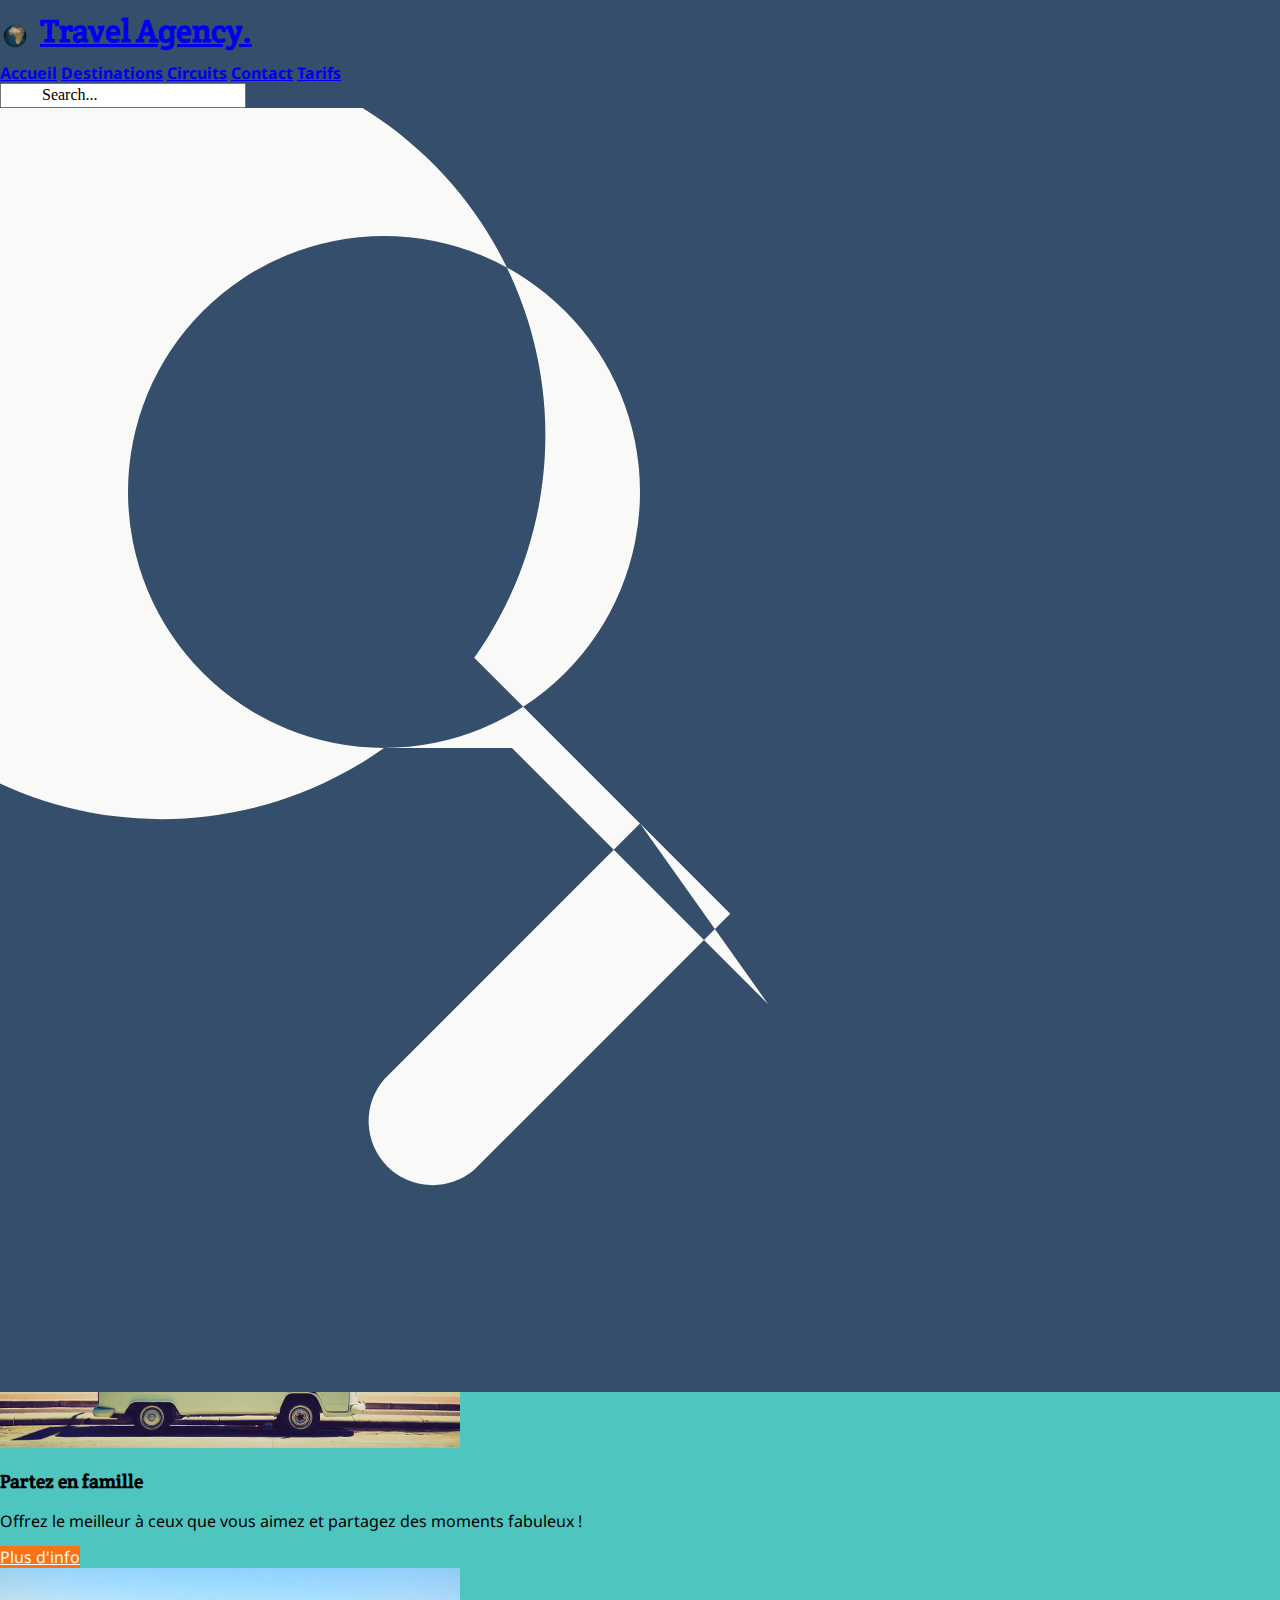
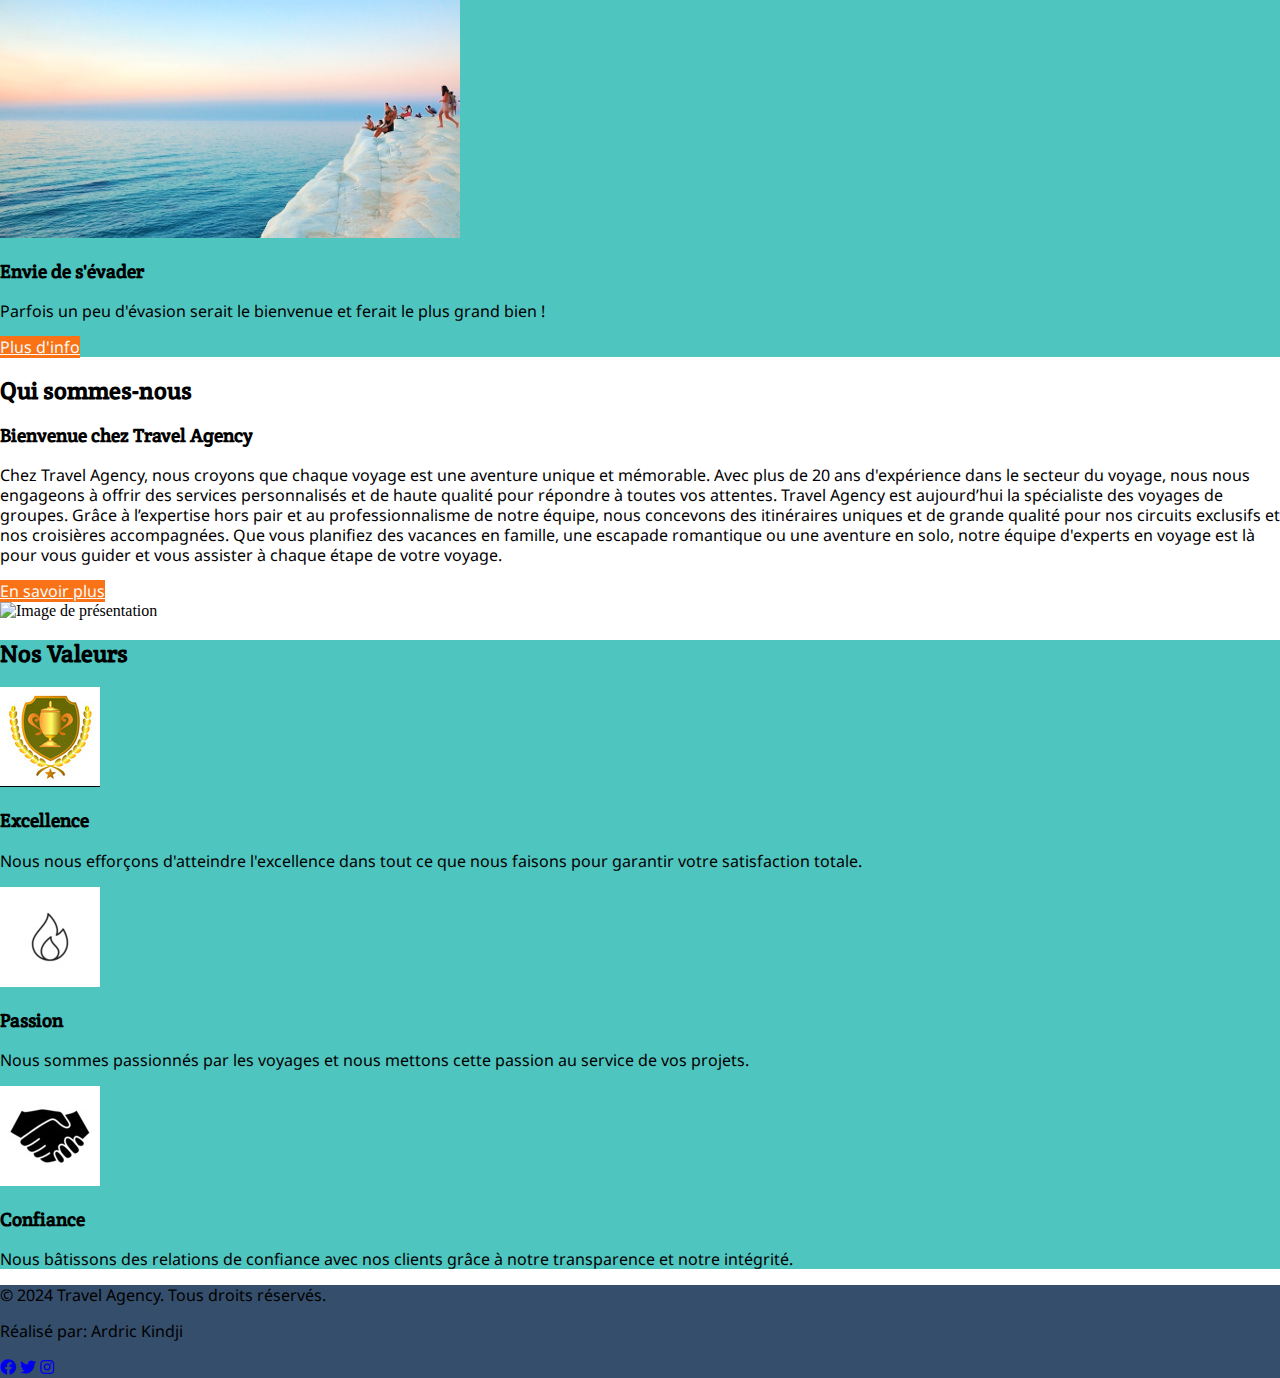
==== index.html @ 57bd38a5 "Modification de l'index" ====
<!DOCTYPE html>
<html lang="fr">
<head>
    <meta charset="UTF-8">
    <meta name="viewport" content="width=device-width, initial-scale=1.0">
    <link rel="stylesheet" type="text/css" href="style/css/style.css">
    <link rel="stylesheet" type="text/css" href="style/css/normalize.css">
    <link rel="preconnect" href="https://fonts.googleapis.com">
    <link rel="preconnect" href="https://fonts.gstatic.com" crossorigin>
    <link href="https://fonts.googleapis.com/css2?family=Crete+Round&display=swap" rel="stylesheet">
    <link href="https://fonts.googleapis.com/css2?family=Noto+Sans&display=swap" rel="stylesheet">
    <script src="https://cdn.tailwindcss.com"></script>
    <link rel="stylesheet" href="https://cdnjs.cloudflare.com/ajax/libs/font-awesome/5.15.4/css/all.min.css">
    <link rel="icon" type="image/png" href="images/favicon/favicon.ico">
    <link rel="manifest" href="manifest.json"/> 
    <title>Travel Agency</title>

    <script>

        // Register service worker.
        if ('serviceWorker' in navigator) {
        window.addEventListener('load', () => {
                navigator.serviceWorker.register('service-worker.js')
                .then((reg) => {
                console.log('Service worker registered.', reg);
                });
                });
        }

   </script>



</head>



<body >
    
    <!--Composant  Header voir lien qui mène vers le modèle utilisé dans le document de présentation ou Readme-->
    <header class="h-30 fixed w-full z-50  shadow-md">

        <div class="container mx-auto px-4 py-4 flex justify-between items-center">

            <a href="index.html">
                <img src="images/giphy.gif" alt="Le globe" id="img-high"><h1 class="text-2xl font-bold">Travel Agency.</h1>
            </a>

            <nav class="nav-links hidden md:flex flex-grow justify-center space-x-8">
                <a href="index.html" class="header text-xl active">Accueil</a>
                <a href="destinations.html" class="header text-xl">Destinations</a>
                <a href="circuits.html" class="header text-xl">Circuits</a>
                <a href="contact.html" class="header text-xl">Contact</a>
                <a href="tarifs.html" class="header text-xl">Tarifs</a>
                <button class="nav-link px-lg-2 px-2" id="butInstall"
                aria-label="Install" hidden>Installer la PWA</button>
               
            </nav>

            <div class="relative flex items-center flex-grow justify-end w-full md:w-auto md:flex-grow-0">
                <input type="text" placeholder="Search..." class="pl-10 pr-4 py-2 w-full sm:w-18 md:w-38 lg:w-80 border rounded-md focus:outline-none focus:ring-2 focus:ring-black-600">
                <div class="absolute inset-y-0 left-0 flex items-center pl-3 pointer-events-none">
                    <svg class="w-5 h-5 text-gray-500" fill="currentColor" viewBox="0 0 20 20">
                        <path fill-rule="evenodd" d="M12 14l-4-4H6a6 6 0 1 1 1.41-1.41l4 4-4 4a1 1 0 0 1-1.41-1.41l4-4zM6 10a4 4 0 1 0 0-8 4 4 0 0 0 0 8z" clip-rule="evenodd"/>
                    </svg>
                </div>
            </div>

            <div class="menu-icon flex flex-col justify-center items-center cursor-pointer md:hidden ml-4">
                <div class="w-6 h-1 bg-gray-700 mb-1"></div>
                <div class="w-6 h-1 bg-gray-700 mb-1"></div>
                <div class="w-6 h-1 bg-gray-700"></div>
            </div>
        </div>
    </header>



    <!--Composant Carousel Section voir lien qui mène vers le modèle utilisé dans le document de présentation ou Readme-->

    <div id="carouselExample" class="relative">
       
        <div class="carousel-inner relative w-full overflow-hidden">

            <div class="carousel-item active">
                <img src="images/image-6.jpg" class="block w-full" alt="First Slide">
                <div class="absolute inset-0 bg-gray-900 bg-opacity-50 flex items-center justify-center">
                    <div class="text-center">
                        <h2 class="text-3xl md:text-3xl xl:text-5xl text-white font-bold mb-4">ORGANISEZ VOTRE VOYAGE SUR MESURE</h2>
                        <a href="destinations.html" class="bg-500 text-white px-6 py-3 rounded button">Par ici</a>
                    </div>
                </div>
            </div>

            <div class="carousel-item">
                <img src="images/image-7.jpg" class="block w-full" alt="Second Slide">
                <div class="absolute inset-0 bg-gray-900 bg-opacity-50 flex items-center justify-center">
                    <div class="text-center">
                        <h2 class="text-3xl md:text-3xl xl:text-5xl text-white font-bold mb-4">DÉCOUVREZ DE NOUVELLES DESTINATIONS</h2>
                        <a href="destinations.html" class="bg-orange-500 text-white px-6 py-3 rounded">Par ici</a>
                    </div>
                </div>
            </div>

            <div class="carousel-item">
                <img src="images/image-5.jpg" class="block w-full" alt="Third Slide">
                <div class="absolute inset-0 bg-gray-900 bg-opacity-50 flex items-center justify-center">
                    <div class="text-center">
                        <h2 class="text-3xl md:text-3xl xl:text-5xl text-white font-bold mb-4">VIVEZ DES EXPÉRIENCES INOUBLIABLES</h2>
                        <a href="destinations.html" class="bg-orange-500 text-white px-6 py-3 rounded">Par ici</a>
                    </div>
                </div>
            </div>

        </div>
    
        <!-- Slider indicators -->
        <div class="absolute z-30 flex -translate-x-1/2 bottom-5 left-1/2 space-x-3 rtl:space-x-reverse">
            <button type="button" class="w-3 h-3 rounded-full bg-white opacity-75" aria-current="true" aria-label="Slide 1" data-carousel-slide-to="0"></button>
            <button type="button" class="w-3 h-3 rounded-full bg-white opacity-75" aria-current="false" aria-label="Slide 2" data-carousel-slide-to="1"></button>
            <button type="button" class="w-3 h-3 rounded-full bg-white opacity-75" aria-current="false" aria-label="Slide 3" data-carousel-slide-to="2"></button>
        </div>
    
        <!-- Slider controls -->
        <button type="button" class="absolute top-0 left-0 z-30 flex items-center justify-center h-full px-4 cursor-pointer group focus:outline-none" data-carousel-prev>
            <span class="inline-flex items-center justify-center w-10 h-10 rounded-full bg-white/30 group-hover:bg-white/50 group-focus:ring-4 group-focus:ring-white">
                <svg class="w-4 h-4 text-white" aria-hidden="true" xmlns="http://www.w3.org/2000/svg" fill="none" viewBox="0 0 6 10">
                    <path stroke="currentColor" stroke-linecap="round" stroke-linejoin="round" stroke-width="2" d="M5 1 1 5l4 4"/>
                </svg>
                <span class="sr-only">Previous</span>
            </span>
        </button>
        <button type="button" class="absolute top-0 right-0 z-30 flex items-center justify-center h-full px-4 cursor-pointer group focus:outline-none" data-carousel-next>
            <span class="inline-flex items-center justify-center w-10 h-10 rounded-full bg-white/30 group-hover:bg-white/50 group-focus:ring-4 group-focus:ring-white">
                <svg class="w-4 h-4 text-white" aria-hidden="true" xmlns="http://www.w3.org/2000/svg" fill="none" viewBox="0 0 6 10">
                    <path stroke="currentColor" stroke-linecap="round" stroke-linejoin="round" stroke-width="2" d="m1 9 4-4-4-4"/>
                </svg>
                <span class="sr-only">Next</span>
            </span>
        </button>
    </div>
     <!-- fin session caroussel -->




     <!-- Section steps pour étofer la page d'accueil-->

    <section class="py-20  steps">

        <div class=" container grid grid-cols-12 gap-8 text-center mx-auto px-4 sm:px-6 lg:px-8">

            <div class="col-span-12 md:col-span-4">
                <div class="flex justify-center mb-4">
                    <div class="rounded-full border-2 border-gray-300 p-4">
                        <img src="images/steps-icon-1.png" alt="Image une représentant l'icône step">
                    </div>
                </div>
                <h3 class="text-xl font-bold mb-2">PLANIFIER</h3>
                <p class="text-600">Confiez-nous vos rêves d'évasion en famille ou entre amis, nous trouverons la formule qui comblera vos attentes.</p>
            </div>
        
            <div class="col-span-12 md:col-span-4">
                <div class="flex justify-center mb-4">
                    <div class="rounded-full border-2 border-gray-300 p-4">
                        <img src="images/steps-icon-2.png" alt="Image deux représentant l'icône step">
                    </div>
                </div>
                <h3 class="text-xl font-bold mb-2">ORGANISER</h3>
                <p class="text-600">Bénéficiez de l'expertise de nos spécialistes de chaque destination, ils vous accompagnent dans la réalisation de votre voyage.</p>
            </div>
        
            <div class="col-span-12 md:col-span-4">
                <div class="flex justify-center mb-4">
                    <div class="rounded-full border-2 border-gray-300 p-4">
                        <img src="images/steps-icon-3.png" alt="Image trois représentant l'icône step">
                    </div>
                </div>
                <h3 class="text-xl font-bold mb-2">VOYAGER</h3>
                <p class="text-600">Nous nous chargeons d'assurer votre sécurité et de veiller à votre pleine sérénité tout au long de votre voyage.</p>
            </div>
        </div>

    </section>


    <!-- Section de possibilités -->
    <section id="possibilities" class="py-16  ">

        <div class="container mx-auto px-4 sm:px-6 lg:px-8">

            <div class="grid grid-cols-12 gap-8 mb-20 mt-20">

                <!-- Carte 1 -->
                <div class="col-span-12 md:col-span-6 flex bg-white rounded-lg shadow-lg overflow-hidden">
                    <div class="w-1/2">
                        <img src="images/article-image-1.jpg" alt=" Image pour le bloc Partez en famille" class="h-full w-full object-cover">
                    </div>
                    <div class="w-1/2 p-6 flex flex-col justify-center">
                        <h3 class="text-2xl font-bold mb-2">Partez en famille</h3>
                        <p class="text-600 mb-4">Offrez le meilleur à ceux que vous aimez et partagez des moments fabuleux !</p>
                    
                    <a href="contact.html" class="bg-500 text-white px-6 py-3 rounded-md mx-auto button">Plus d'info</a>
                    </div>
                </div>

                <!-- Carte 2 -->
                <div class="col-span-12 md:col-span-6 flex bg-white rounded-lg shadow-lg overflow-hidden">
                    <div class="w-1/2">
                        <img src="images/article-image-2.jpg" alt="Image pour le bloc Envie de s'évader" class="h-full w-full object-cover">
                    </div>
                    <div class="w-1/2 p-6 flex flex-col justify-center">
                        <h3 class="text-2xl font-bold mb-2">Envie de s'évader</h3>
                        <p class="text-600 mb-4">Parfois un peu d'évasion serait le bienvenue et ferait le plus grand bien !</p>
                    
                        <a href="contact.html" class="bg-500 text-white px-6 py-3 rounded-md mx-auto button">Plus d'info</a>
                    </div>
                </div>

            </div>

        </div>

    </section>



    <!-- Section "Qui sommes-nous" -->
    <section id="about-us" class="py-16 ">

        <div class="container mx-auto px-4 sm:px-6 lg:px-8 ">

            <h2 class="text-3xl font-bold text-center mb-12">Qui sommes-nous</h2>

            <div class="grid grid-cols-1 md:grid-cols-12 gap-12">
                <!-- Texte de présentation -->
                <div class="md:col-span-6 flex flex-col justify-center">
                    <h3 class="text-2xl font-semibold mb-4">Bienvenue chez Travel Agency</h3>
                    <p class=" mb-4 text-justify text-lg">
                        Chez Travel Agency, nous croyons que chaque voyage est une aventure unique et mémorable. Avec plus de 20 ans d'expérience dans le secteur du voyage, nous nous engageons à offrir des services personnalisés et de haute qualité pour répondre à toutes vos attentes.
                        Travel Agency est aujourd’hui la spécialiste des voyages de groupes. Grâce à l’expertise hors pair et au professionnalisme de notre équipe, nous concevons des itinéraires uniques et de grande qualité pour nos circuits exclusifs et nos croisières accompagnées.
                        Que vous planifiez des vacances en famille, une escapade romantique ou une aventure en solo, notre équipe d'experts en voyage est là pour vous guider et vous assister à chaque étape de votre voyage.
                    </p>
                    
                    <a href="circuits.html" class="bg-500 text-white px-6 py-3 rounded-md self-center md:self-start button">En savoir plus</a>
                </div>

                <!-- Image de présentation -->
                <div class="md:col-span-6 flex items-center justify-center">
                    <img src="https://www.ecoledevoyageslanaudiere.com/wp-content/uploads/2021/04/avantage-agence-de-voyage.jpg" alt="Image de présentation" class="rounded-lg shadow-lg">
                </div>
            </div>
        </div>
    </section>



    <!--Section supplémentaire pour enrichir la page d'accueil-->

    <section id="our-values" class="py-16 ">

        <div class="container mx-auto px-4 sm:px-6 lg:px-8">
            <h2 class="text-3xl font-bold text-center mb-12">Nos Valeurs</h2>

            <div class="grid grid-cols-1 md:grid-cols-3 gap-8 text-center">
                <div>
                    <img src="images/excellence.jpg" alt="Image pour la valeur 1" class="mx-auto mb-4">
                    <h3 class="text-xl font-semibold mb-2">Excellence</h3>
                    <p >Nous nous efforçons d'atteindre l'excellence dans tout ce que nous faisons pour garantir votre satisfaction totale.</p>
                </div>

                <div>
                    <img src="images/passion.jpg" alt="Image pour la valeur 2" class="mx-auto mb-4">
                    <h3 class="text-xl font-semibold mb-2">Passion</h3>
                    <p >Nous sommes passionnés par les voyages et nous mettons cette passion au service de vos projets.</p>
                </div>

                <div>
                    <img src="images/confiance.jpg" alt="Image pour la valeur 3" class="mx-auto mb-4">
                    <h3 class="text-xl font-semibold mb-2">Confiance</h3>
                    <p >Nous bâtissons des relations de confiance avec nos clients grâce à notre transparence et notre intégrité.</p>
                </div>

            </div>
            
        </div>
    </section>



     <!-- Footer Component voir lien qui mène vers le modèle utilisé dans le document de présentation ou Readme-->
     <footer class="footer text-white h-auto">
        <div class="container mx-auto py-6 flex flex-col md:flex-row justify-between items-center">
            <p class="text-center md:text-left mb-4 md:mb-0">&copy; 2024 Travel Agency. Tous droits réservés.</p>
            <p class="text-center md:text-left mb-4 md:mb-0">Réalisé par: Ardric Kindji</p>
            <div class="flex space-x-4 footer__social">
                <a target="_blank" href="https://www.facebook.com/" class="footer__social-link"><i class="fab fa-facebook"></i></a>
                <a target="_blank" href="https://x.com/i/flow/login" class="footer__social-link"><i class="fab fa-twitter"></i></a>
                <a target="_blank" href="https://www.instagram.com/accounts/login/" class="footer__social-link"><i class="fab fa-instagram"></i></a>
            </div>
        </div>
    </footer>
    <script src="js/install.js"></script>
    <script src="script.js"></script>
  
    </body>

   

    </html>
---- style/css/style.css ----
@charset "UTF-8";
.input-control input:focus {
  outline: 0;
}

.input-control.success input, .input-control.success textarea {
  border-color: #09c372;
}

.input-control.error input, .input-control.error textarea {
  border-color: red;
}

.input-control .errorMessage {
  color: red;
  font-size: 15px;
  height: 13px;
}

.input-control .input-control__error {
  color: red;
  font-size: 15px;
  height: 13px;
}

/* css boîte de dialogue*/
#chatBox {
  transition: transform 0.3s ease-in-out;
  background-color: #A9ABAB;
  border: 1px black solid;
  width: 300px;
}

#chatBox.hidden {
  transform: translateY(100%);
}

#chatBox.show {
  transform: translateY(0);
}

/*-------------section confirmation formulaire-----------------------*/
.section-contacts {
  height: 700px;
}
.section-contacts .section-contacts__confirmation {
  text-align: justify;
  align-items: center;
  margin-top: 10%;
}

.section-contacts h2 {
  font-size: 40px;
}

.span, .chat {
  color: #F97316;
}

#contact-form, #dynamic-section {
  background-color: #F9F9F7;
}

.button {
  background-color: #F97316;
  color: #F9F9F7;
}

.button:hover {
  background-color: #344E6B;
}

#hours-location {
  background-color: #4EC5BF;
}

.carousel-item {
  display: none;
}

.carousel-item.active {
  display: block;
}

#img-high {
  height: 30px;
  float: left;
  margin-right: 10px;
}

.active {
  border-bottom: 4px solid #F97316;
}
.active .active:hover {
  color: blue;
  font-weight: bold;
}

.menu-icon {
  display: none;
}

@media (max-width: 768px) {
  .nav-links {
    display: none;
  }
  .menu-icon {
    display: block;
  }
}
.steps, #about-u {
  background-color: #F9F9F7;
}

#possibilities, #our-values {
  background-color: #4EC5BF;
}

.footer {
  background-color: #344E6B;
}

.header {
  font-weight: bold;
}

.header:hover {
  font-weight: bold;
  color: #A9ABAB;
}

.search-container {
  position: relative;
  display: inline-block;
}

.search-container input[type=text] {
  padding-left: 2.5rem; /* pour décaler le texte pour l'icône de recherche */
}

.search-container svg {
  position: absolute;
  top: 50%;
  left: 0.5rem;
  transform: translateY(-50%);
  color: black;
}

/* SCSS pour styliser l'input de recherche */
input[type=text] {
  color: #000; /* Couleur du texte dans l'input */
  padding-left: 2.5rem; /* Espace pour la loupe */
}
input[type=text]::-moz-placeholder {
  color: black; /* Couleur du placeholder pour qu'il soit bien visible */
}
input[type=text]::placeholder {
  color: black; /* Couleur du placeholder pour qu'il soit bien visible */
}
input[type=text]:focus {
  outline: none; /* Retirer le contour par défaut lors du focus */
  border-color: #F97316; /* Changer la couleur de la bordure lors du focus */
}

/* SCSS pour styliser l'icône de la loupe */
input[type=text] + .absolute .inset-y-0 .left-0 .pl-3 .pointer-events-none {
  color: #000; /* Couleur de l'icône de la loupe pour qu'elle soit bien visible */
}

header {
  position: fixed;
  top: 0;
  left: 0;
  width: 100%;
  z-index: 50;
}

@media all and (max-width: 1080px) {
  #carouselExample {
    margin-top: 70px;
  }
}
@media all and (max-width: 778px) {
  #carouselExample {
    margin-top: 70px;
  }
}
@media all and (max-width: 450px) {
  #carouselExample {
    margin-top: 70px;
  }
}
h1, h2, h3, h4, h5, h6, label {
  font-family: "crete round", serif, "Arial black", sans-serif;
}

p, a, form {
  line-height: 1.25rem;
  font-family: "Noto Sans", serif, "Arial black", sans-serif;
}

#destinations, #cta {
  background-color: #F9F9F7;
}

#recommendations {
  background-color: #4EC5BF;
}

#popular-circuits {
  background-color: #F9F9F7;
}

#testimonials {
  background-color: #4EC5BF;
}

header {
  background-color: #344E6B;
  color: #F9F9F7;
}

.button {
  background-color: #F97316;
}

.button:hover {
  background-color: #344E6B;
}

/* BEM Methodology for the guide complet */
.guide-complet__table-container {
  margin-top: 20px;
}

.guide-complet__table {
  width: 100%;
  border-collapse: collapse;
}

.guide-complet__header {
  background-color: #4EC5BF;
  font-weight: bold;
  text-align: left;
  border-bottom: 2px solid #e5e7eb;
  font-size: 24px;
}

.guide-complet__row:nth-child(even) {
  background-color: #4EC5BF;
}

.guide-complet__cell {
  padding: 12px;
  border-bottom: 1px solid #e5e7eb;
  font-size: 18px;
  font-weight: bold;
}

.guide-complet__link {
  color: #F97316;
  text-decoration: none;
}

.guide-complet__link:hover {
  text-decoration: underline;
}

.guide-complet {
  background-color: #F9F9F7;
}

.faq__content {
  display: grid;
  gap: 2rem;
}
.faq__item {
  background-color: #4EC5BF;
  padding: 1.5rem;
  border-radius: 0.5rem;
  box-shadow: 0 10px 15px -3px rgba(0, 0, 0, 0.1), 0 4px 6px -2px rgba(0, 0, 0, 0.05);
}
.faq__question {
  margin-bottom: 1rem;
  font-weight: 600;
  font-size: 1.25rem;
}
.faq__answer {
  color: #4a5568;
}

.thead, .reservation {
  background-color: #4EC5BF;
}

.faq {
  background-color: #F9F9F7;
}

.button {
  background-color: #F97316;
}

.button:hover {
  background-color: #344E6B;
}
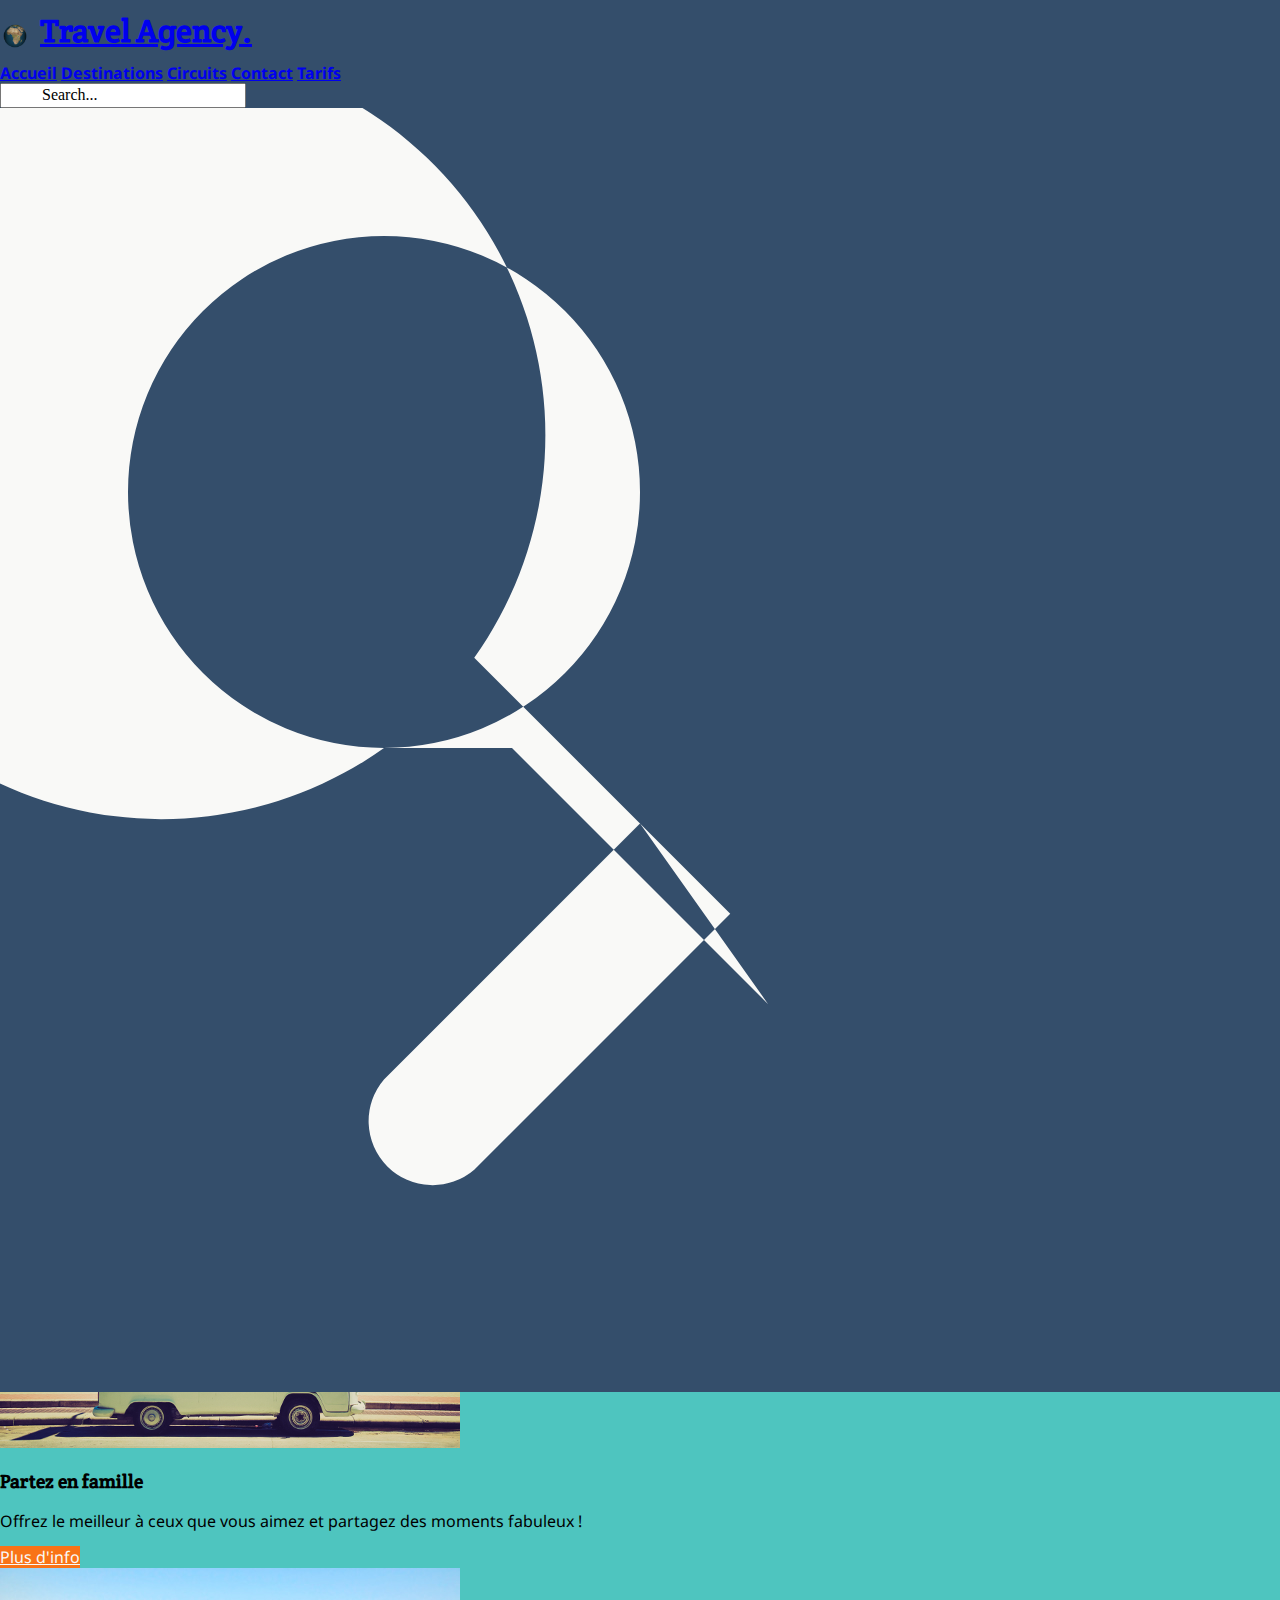
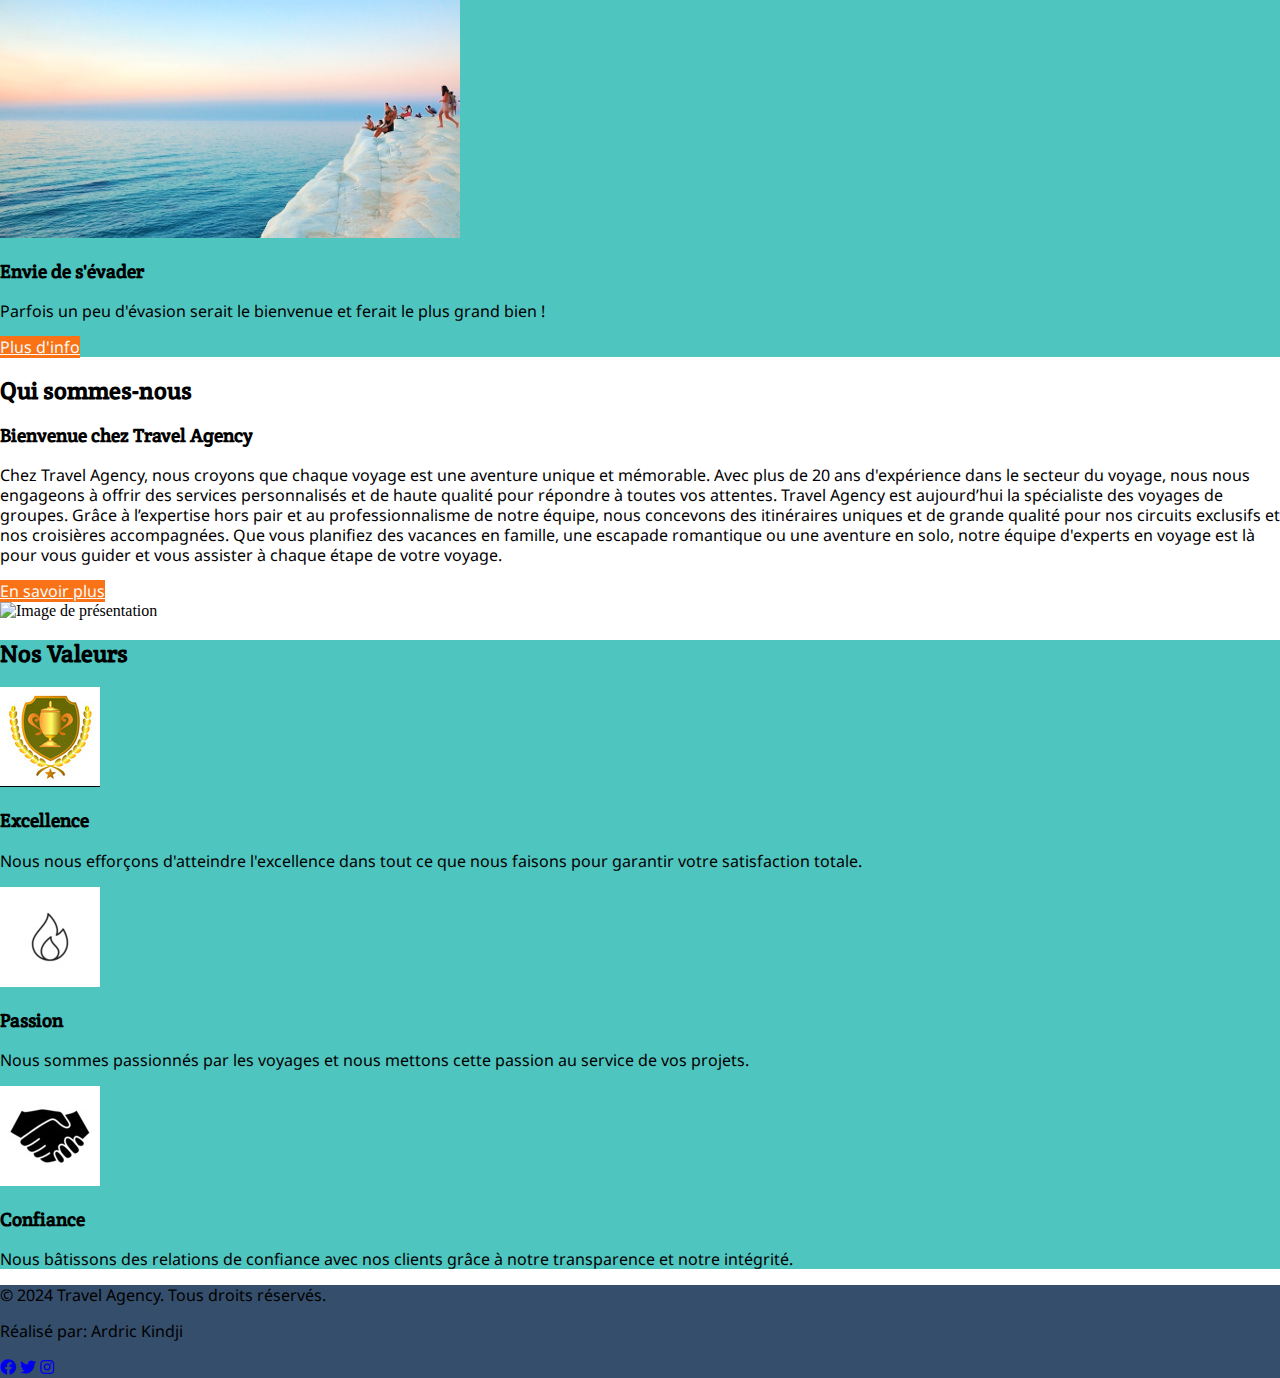
==== commit abe53bed: "Modification de la session qui sommes nous de la page d'accueil" ====
--- a/index.html
+++ b/index.html
@@ -232,23 +232,23 @@
 
             <h2 class="text-3xl font-bold text-center mb-12">Qui sommes-nous</h2>
 
-            <div class="grid grid-cols-1 md:grid-cols-12 gap-12">
+            <div class="grid grid-cols-12 gap-12">
                 <!-- Texte de présentation -->
-                <div class="md:col-span-6 flex flex-col justify-center">
-                    <h3 class="text-2xl font-semibold mb-4">Bienvenue chez Travel Agency</h3>
-                    <p class=" mb-4 text-justify text-lg">
-                        Chez Travel Agency, nous croyons que chaque voyage est une aventure unique et mémorable. Avec plus de 20 ans d'expérience dans le secteur du voyage, nous nous engageons à offrir des services personnalisés et de haute qualité pour répondre à toutes vos attentes.
-                        Travel Agency est aujourd’hui la spécialiste des voyages de groupes. Grâce à l’expertise hors pair et au professionnalisme de notre équipe, nous concevons des itinéraires uniques et de grande qualité pour nos circuits exclusifs et nos croisières accompagnées.
-                        Que vous planifiez des vacances en famille, une escapade romantique ou une aventure en solo, notre équipe d'experts en voyage est là pour vous guider et vous assister à chaque étape de votre voyage.
-                    </p>
-                    
-                    <a href="circuits.html" class="bg-500 text-white px-6 py-3 rounded-md self-center md:self-start button">En savoir plus</a>
-                </div>
-
-                <!-- Image de présentation -->
-                <div class="md:col-span-6 flex items-center justify-center">
-                    <img src="https://www.ecoledevoyageslanaudiere.com/wp-content/uploads/2021/04/avantage-agence-de-voyage.jpg" alt="Image de présentation" class="rounded-lg shadow-lg">
-                </div>
+                    <div class="col-span-12 md:col-span-6 flex flex-col justify-center">
+                        <h3 class="text-2xl font-semibold mb-4">Bienvenue chez Travel Agency</h3>
+                        <p class="mb-4 text-justify text-lg">
+                            Chez Travel Agency, nous croyons que chaque voyage est une aventure unique et mémorable. Avec plus de 20 ans d'expérience dans le secteur du voyage, nous nous engageons à offrir des services personnalisés et de haute qualité pour répondre à toutes vos attentes.
+                            Travel Agency est aujourd’hui la spécialiste des voyages de groupes. Grâce à l’expertise hors pair et au professionnalisme de notre équipe, nous concevons des itinéraires uniques et de grande qualité pour nos circuits exclusifs et nos croisières accompagnées.
+                            Que vous planifiez des vacances en famille, une escapade romantique ou une aventure en solo, notre équipe d'experts en voyage est là pour vous guider et vous assister à chaque étape de votre voyage.
+                        </p>
+                        
+                        <a href="circuits.html" class="bg-500 text-white px-6 py-3 rounded-md self-center md:self-start button">En savoir plus</a>
+                    </div>
+
+                    <!-- Image de présentation -->
+                    <div class="col-span-12 md:col-span-6 flex items-center justify-center">
+                        <img src="https://www.ecoledevoyageslanaudiere.com/wp-content/uploads/2021/04/avantage-agence-de-voyage.jpg" alt="Image de présentation" class="rounded-lg shadow-lg">
+                    </div>
             </div>
         </div>
     </section>
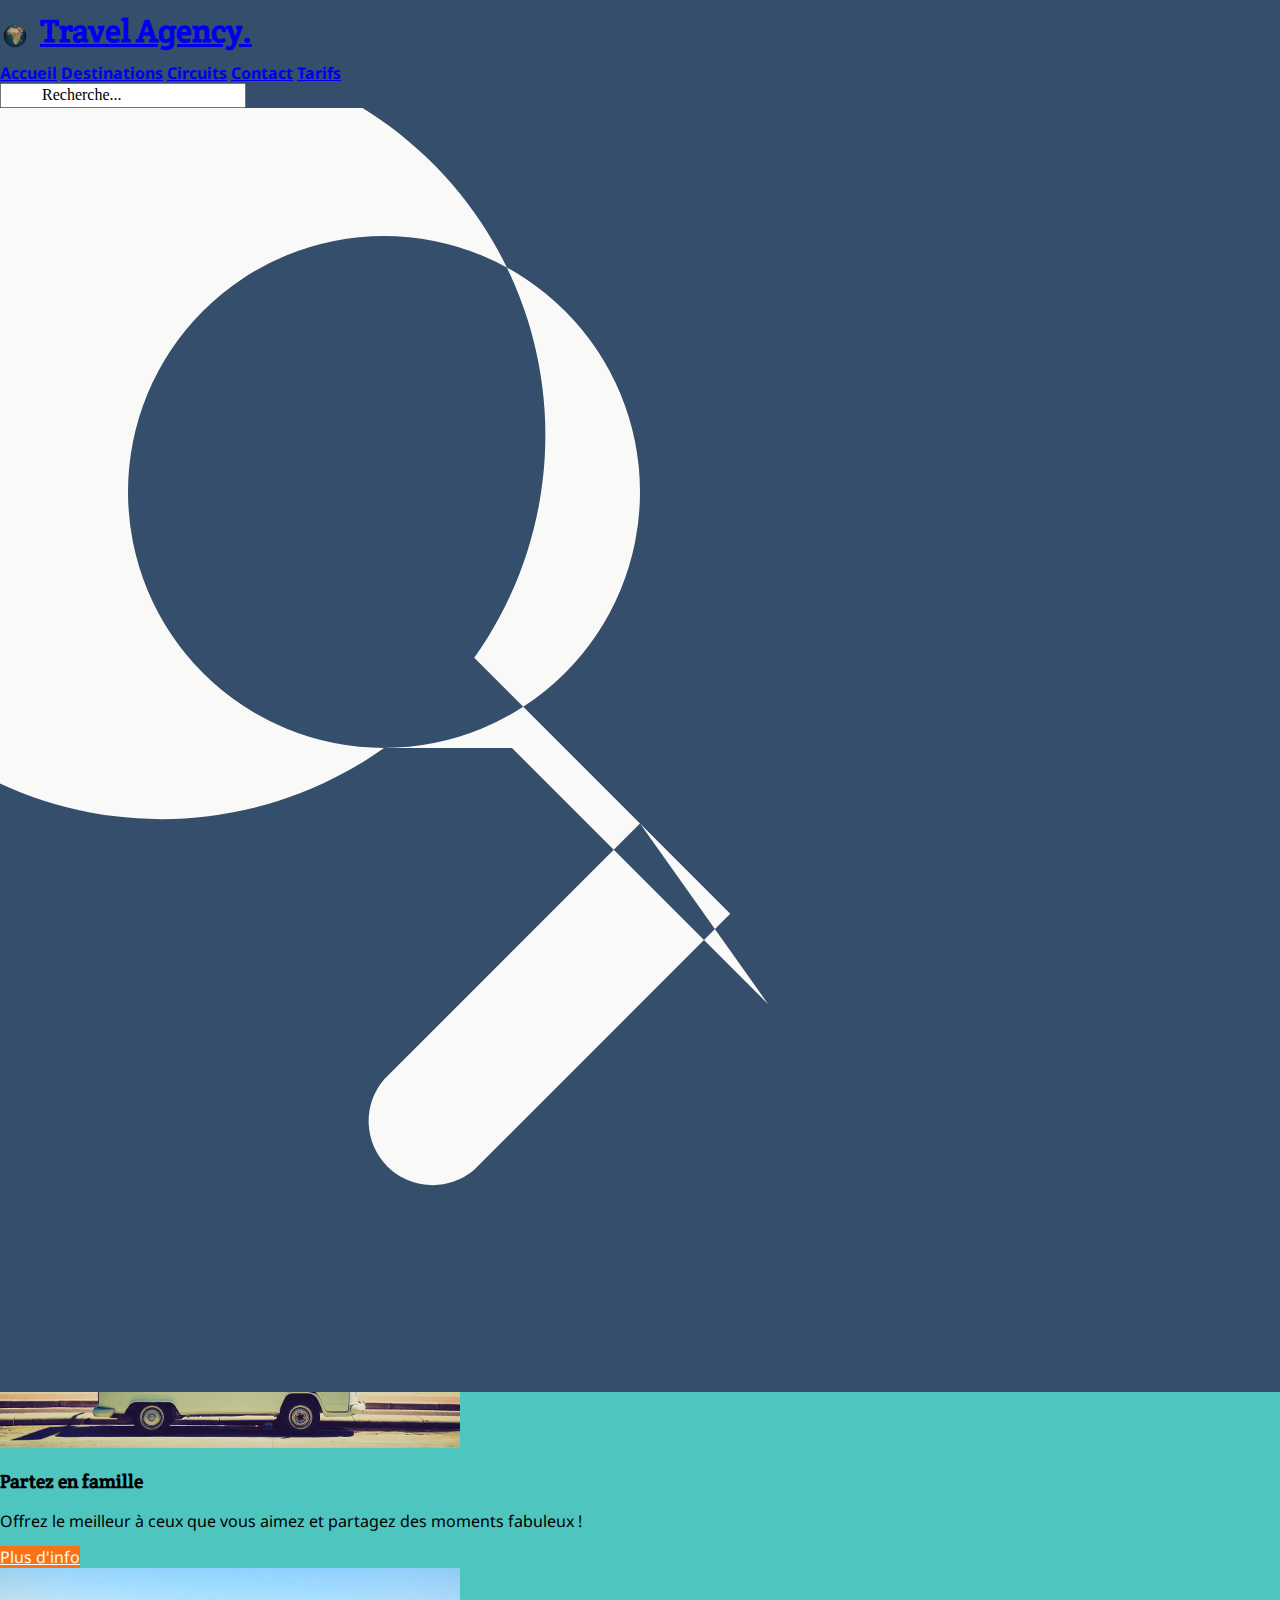
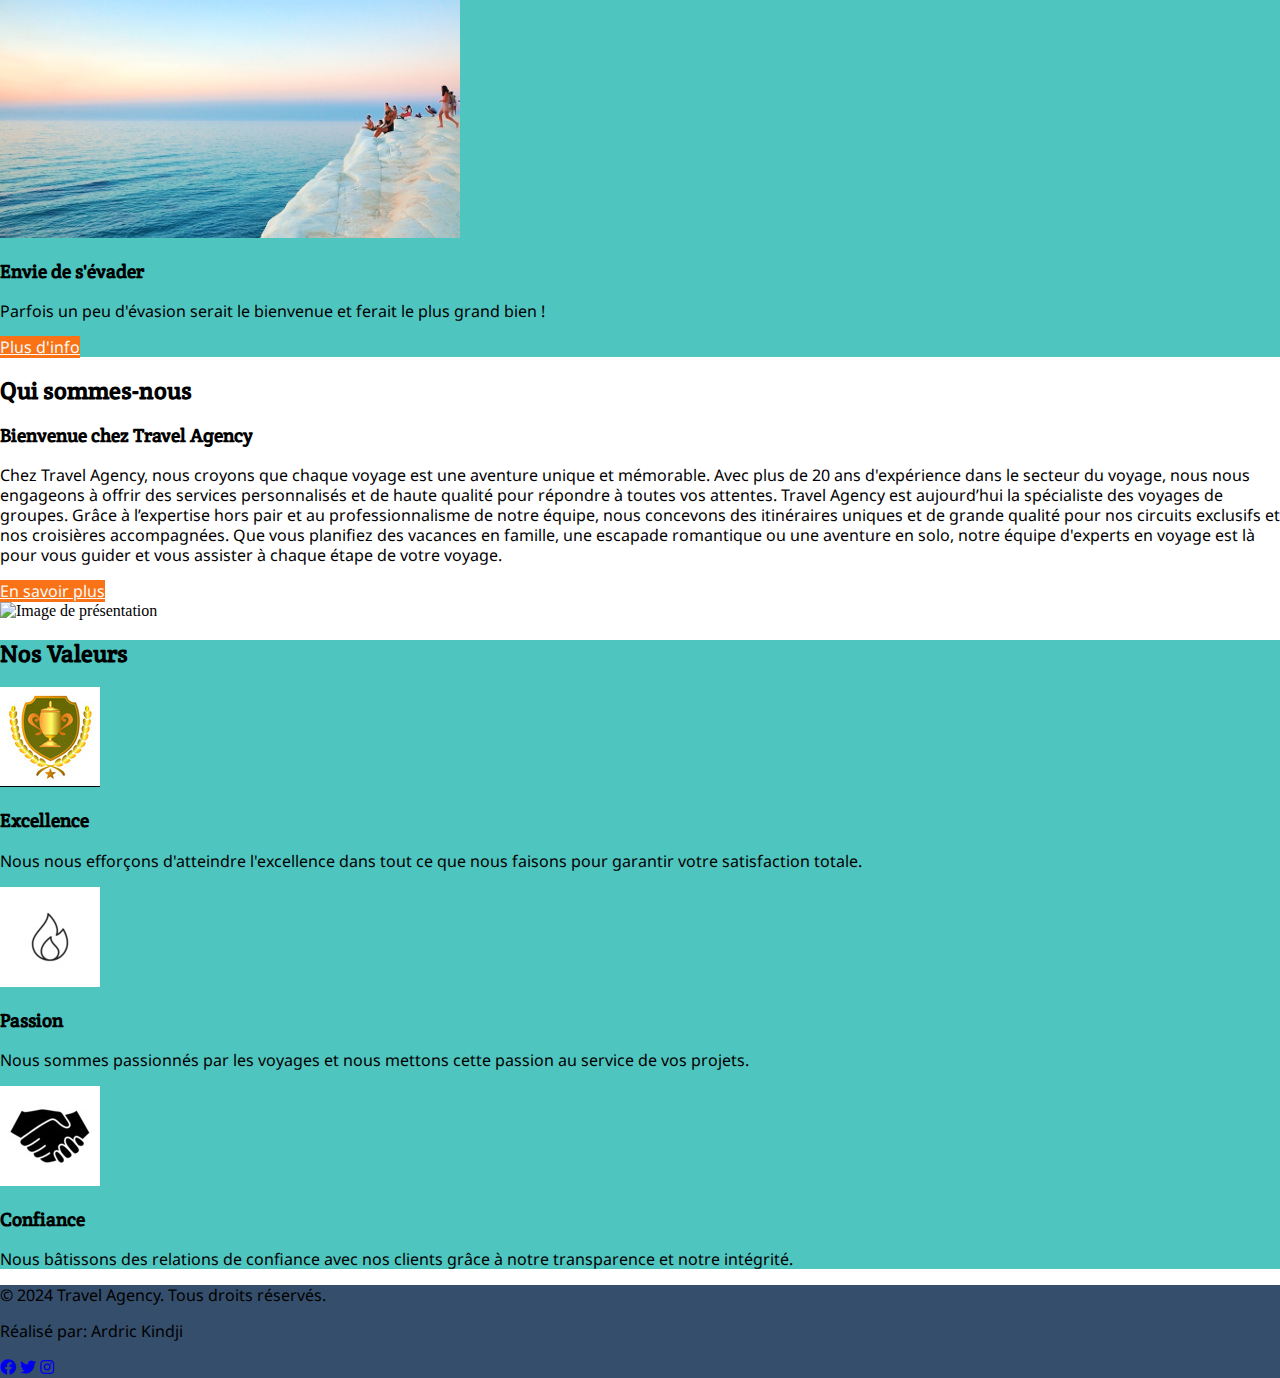
==== commit 5fa0c08c: "Correction du code la page index" ====
--- a/index.html
+++ b/index.html
@@ -58,7 +58,7 @@
             </nav>
 
             <div class="relative flex items-center flex-grow justify-end w-full md:w-auto md:flex-grow-0">
-                <input type="text" placeholder="Search..." class="pl-10 pr-4 py-2 w-full sm:w-18 md:w-38 lg:w-80 border rounded-md focus:outline-none focus:ring-2 focus:ring-black-600">
+                <input type="text" placeholder="Recherche..." class="pl-10 pr-4 py-2 w-full sm:w-18 md:w-38 lg:w-80 border rounded-md focus:outline-none focus:ring-2 focus:ring-black-600">
                 <div class="absolute inset-y-0 left-0 flex items-center pl-3 pointer-events-none">
                     <svg class="w-5 h-5 text-gray-500" fill="currentColor" viewBox="0 0 20 20">
                         <path fill-rule="evenodd" d="M12 14l-4-4H6a6 6 0 1 1 1.41-1.41l4 4-4 4a1 1 0 0 1-1.41-1.41l4-4zM6 10a4 4 0 1 0 0-8 4 4 0 0 0 0 8z" clip-rule="evenodd"/>
@@ -261,29 +261,28 @@
 
         <div class="container mx-auto px-4 sm:px-6 lg:px-8">
             <h2 class="text-3xl font-bold text-center mb-12">Nos Valeurs</h2>
-
-            <div class="grid grid-cols-1 md:grid-cols-3 gap-8 text-center">
-                <div>
+        
+            <div class="grid grid-cols-12 gap-8 text-center">
+                <div class="col-span-12 md:col-span-4">
                     <img src="images/excellence.jpg" alt="Image pour la valeur 1" class="mx-auto mb-4">
                     <h3 class="text-xl font-semibold mb-2">Excellence</h3>
-                    <p >Nous nous efforçons d'atteindre l'excellence dans tout ce que nous faisons pour garantir votre satisfaction totale.</p>
-                </div>
-
-                <div>
+                    <p>Nous nous efforçons d'atteindre l'excellence dans tout ce que nous faisons pour garantir votre satisfaction totale.</p>
+                </div>
+        
+                <div class="col-span-12 md:col-span-4">
                     <img src="images/passion.jpg" alt="Image pour la valeur 2" class="mx-auto mb-4">
                     <h3 class="text-xl font-semibold mb-2">Passion</h3>
-                    <p >Nous sommes passionnés par les voyages et nous mettons cette passion au service de vos projets.</p>
-                </div>
-
-                <div>
+                    <p>Nous sommes passionnés par les voyages et nous mettons cette passion au service de vos projets.</p>
+                </div>
+        
+                <div class="col-span-12 md:col-span-4">
                     <img src="images/confiance.jpg" alt="Image pour la valeur 3" class="mx-auto mb-4">
                     <h3 class="text-xl font-semibold mb-2">Confiance</h3>
-                    <p >Nous bâtissons des relations de confiance avec nos clients grâce à notre transparence et notre intégrité.</p>
-                </div>
-
-            </div>
-            
-        </div>
+                    <p>Nous bâtissons des relations de confiance avec nos clients grâce à notre transparence et notre intégrité.</p>
+                </div>
+            </div>
+        </div>
+        
     </section>
 
 
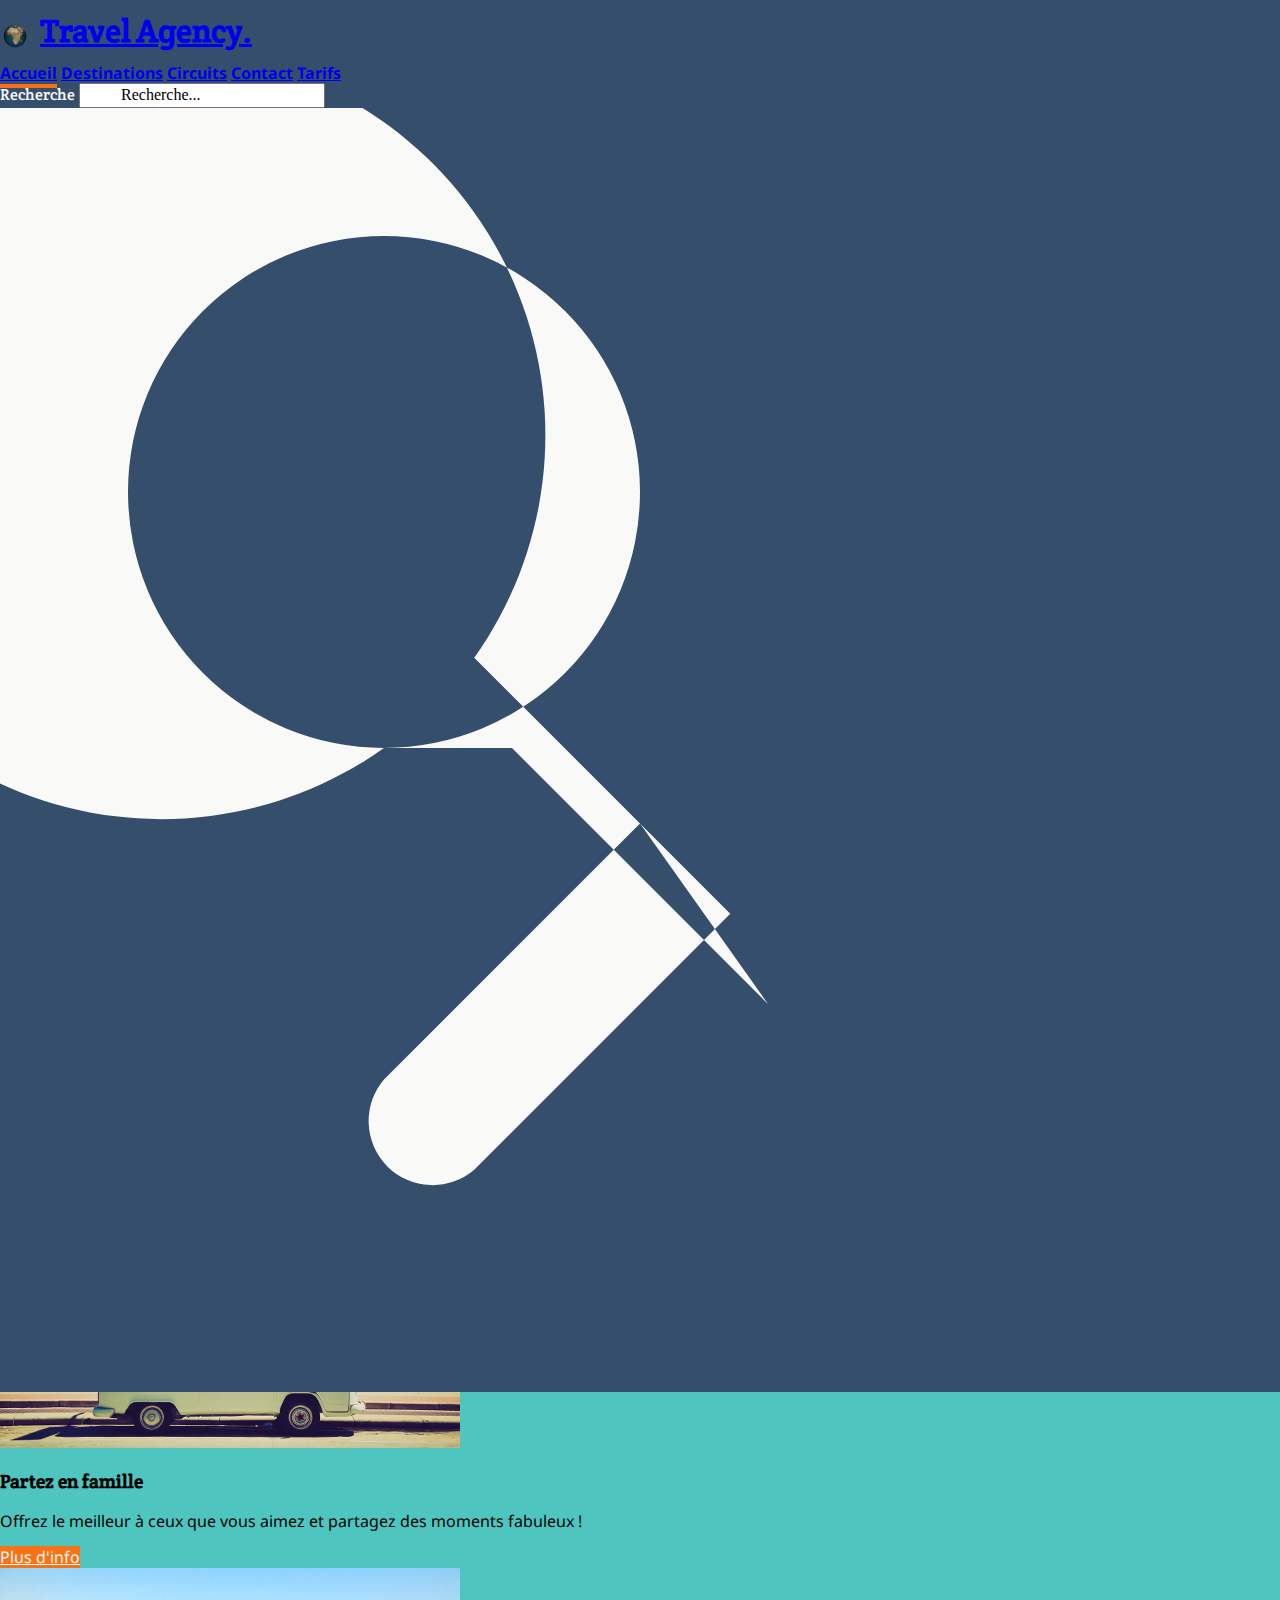
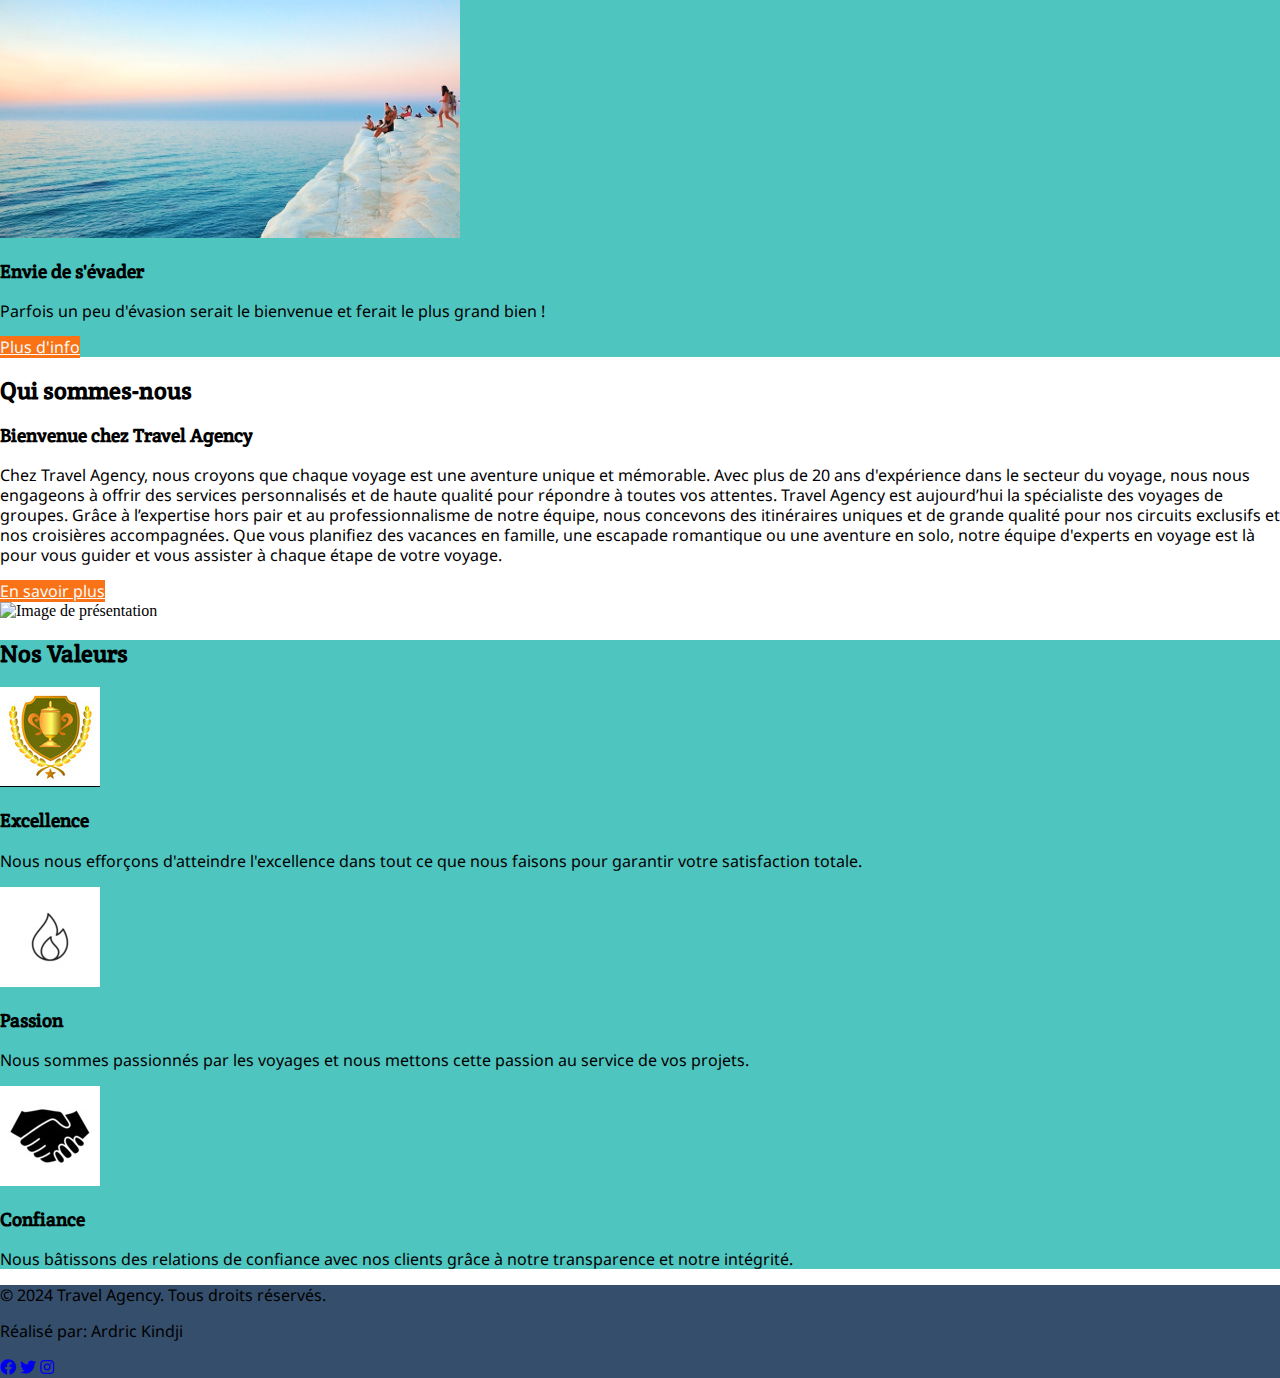
==== commit e9e2eb3b: "Ajustement du code sur la page index" ====
--- a/index.html
+++ b/index.html
@@ -58,6 +58,7 @@
             </nav>
 
             <div class="relative flex items-center flex-grow justify-end w-full md:w-auto md:flex-grow-0">
+                <label for="placeholder" class="cacher">Recherche</label>
                 <input type="text" placeholder="Recherche..." class="pl-10 pr-4 py-2 w-full sm:w-18 md:w-38 lg:w-80 border rounded-md focus:outline-none focus:ring-2 focus:ring-black-600">
                 <div class="absolute inset-y-0 left-0 flex items-center pl-3 pointer-events-none">
                     <svg class="w-5 h-5 text-gray-500" fill="currentColor" viewBox="0 0 20 20">
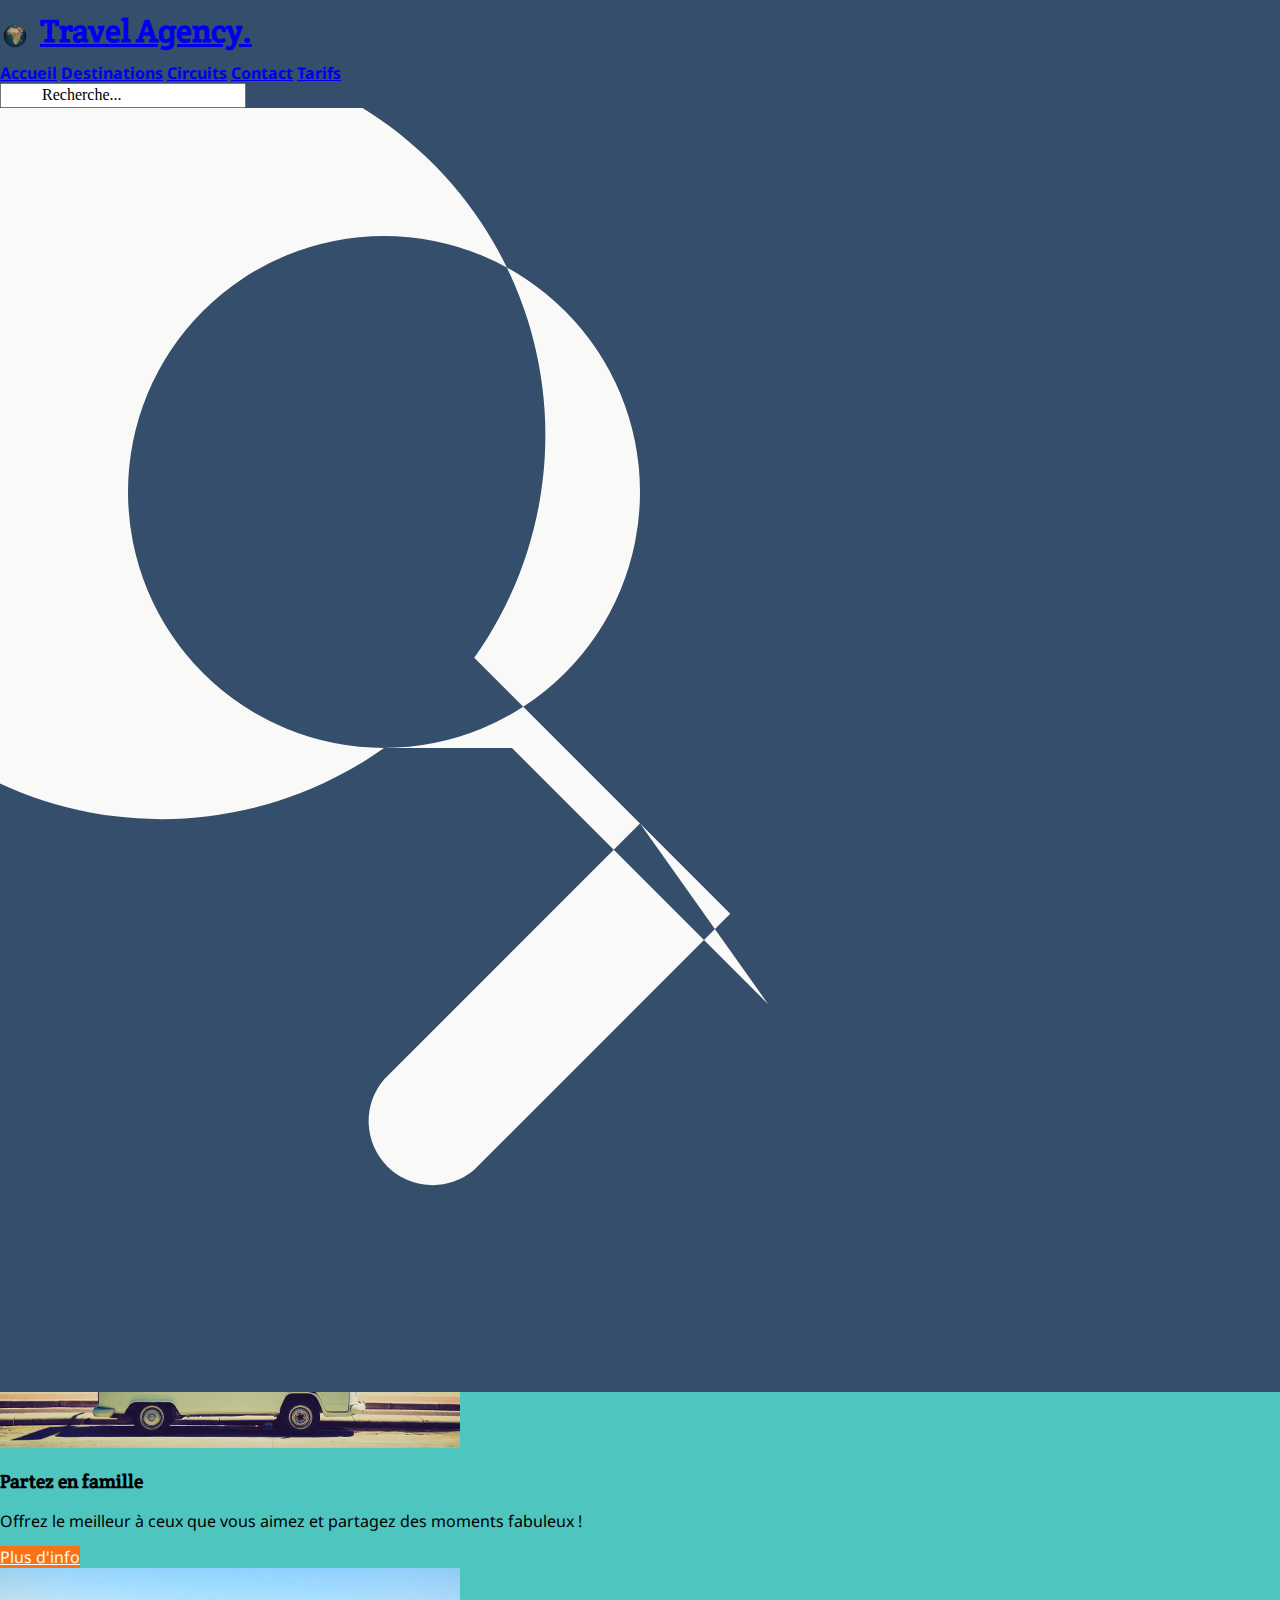
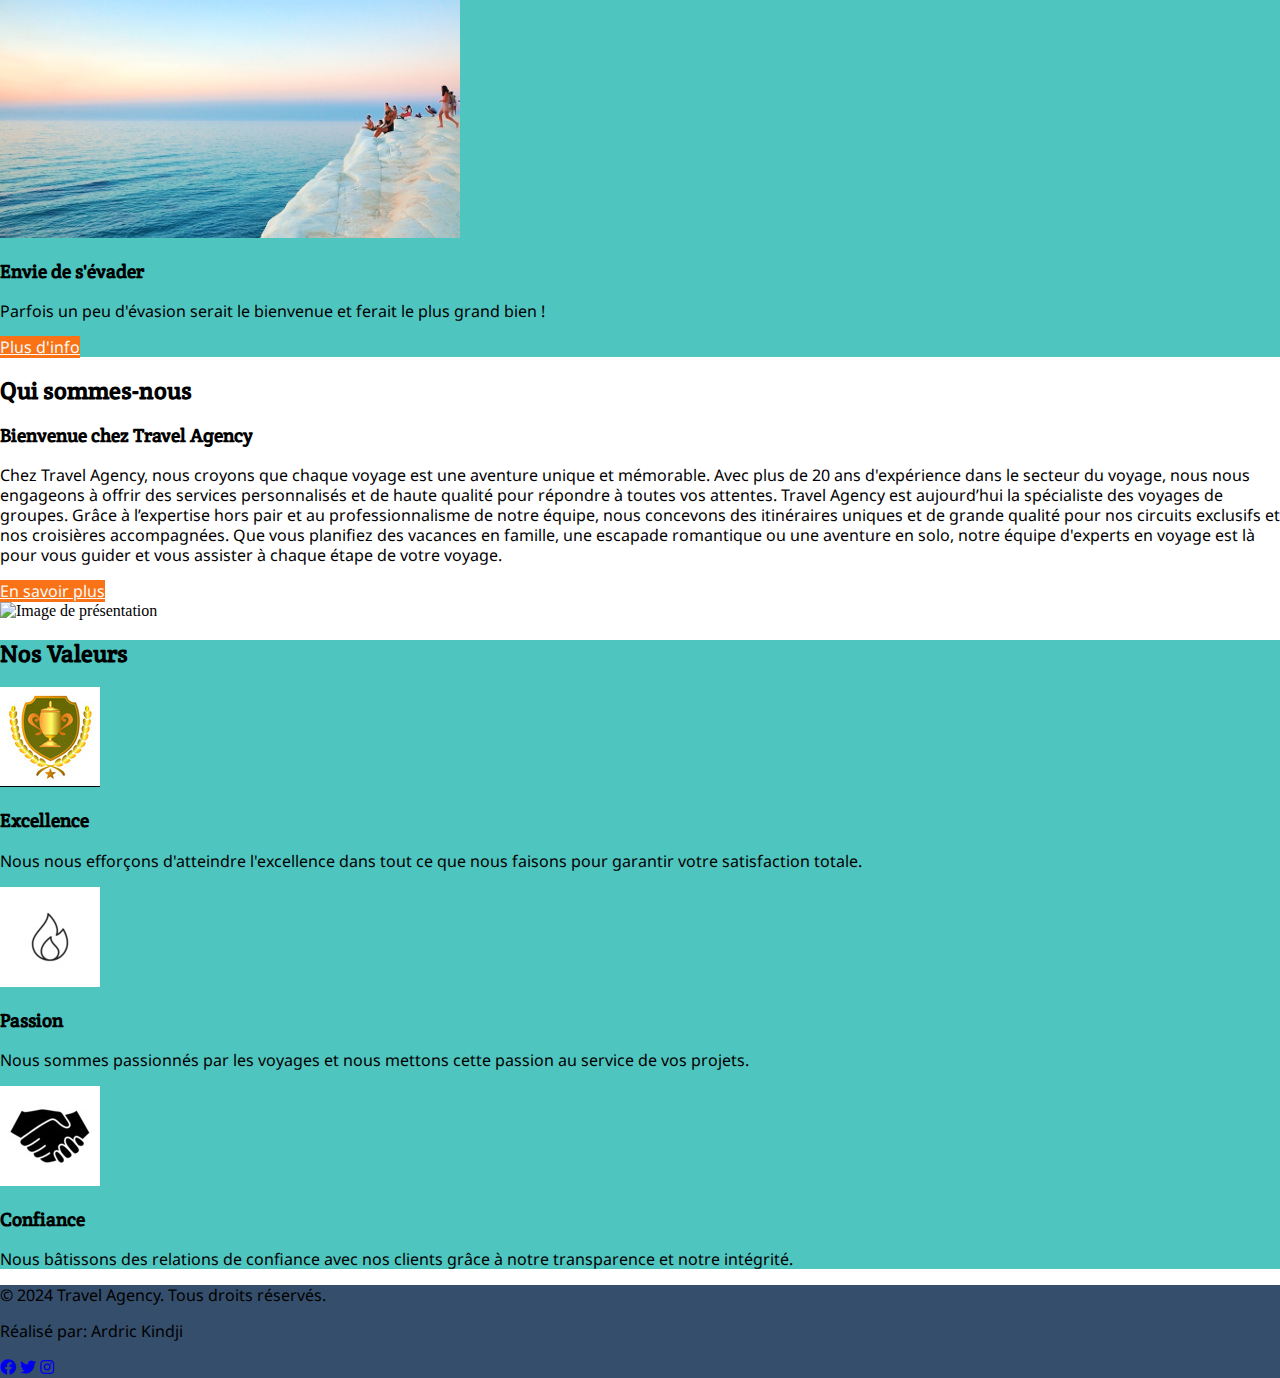
==== commit 74a97998: "code corriger" ====
--- a/index.html
+++ b/index.html
@@ -58,8 +58,8 @@
             </nav>
 
             <div class="relative flex items-center flex-grow justify-end w-full md:w-auto md:flex-grow-0">
-                <label for="placeholder" class="cacher">Recherche</label>
-                <input type="text" placeholder="Recherche..." class="pl-10 pr-4 py-2 w-full sm:w-18 md:w-38 lg:w-80 border rounded-md focus:outline-none focus:ring-2 focus:ring-black-600">
+                <label for="recherche" hidden >Recherche</label>
+                <input name="recherche"  type="text" placeholder="Recherche..." class="pl-10 pr-4 py-2 w-full sm:w-18 md:w-38 lg:w-80 border rounded-md focus:outline-none focus:ring-2 focus:ring-black-600">
                 <div class="absolute inset-y-0 left-0 flex items-center pl-3 pointer-events-none">
                     <svg class="w-5 h-5 text-gray-500" fill="currentColor" viewBox="0 0 20 20">
                         <path fill-rule="evenodd" d="M12 14l-4-4H6a6 6 0 1 1 1.41-1.41l4 4-4 4a1 1 0 0 1-1.41-1.41l4-4zM6 10a4 4 0 1 0 0-8 4 4 0 0 0 0 8z" clip-rule="evenodd"/>
